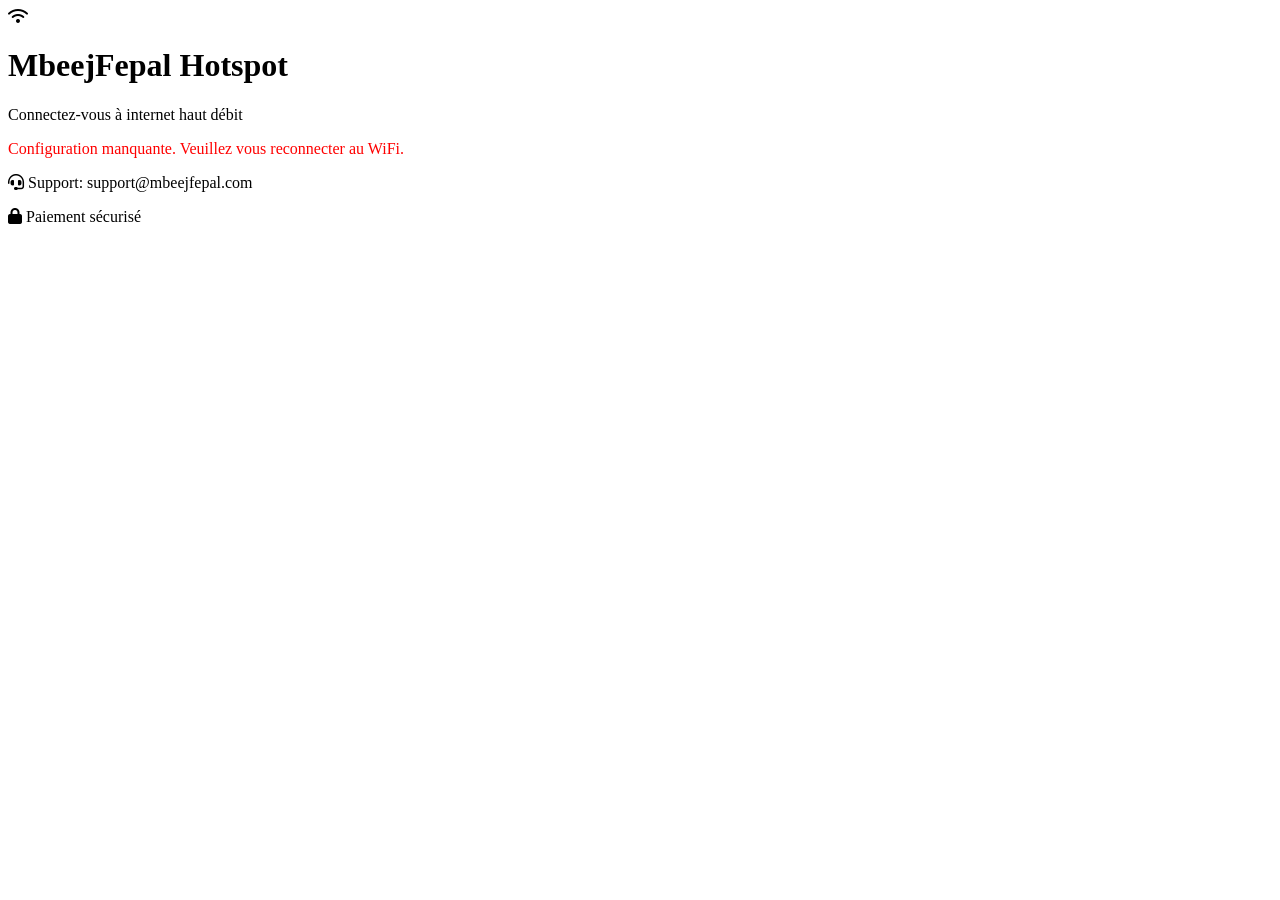
==== hotspot.html @ fd29b56a "init vercel project" ====
<!DOCTYPE html>
<html lang="fr">
<head>
    <meta charset="UTF-8">
    <meta name="viewport" content="width=device-width, initial-scale=1.0, maximum-scale=1.0, user-scalable=yes">
    <title>MbeejFepal - Portail Hotspot</title>
    <link rel="stylesheet" href="styles.css">
    <link rel="stylesheet" href="https://cdnjs.cloudflare.com/ajax/libs/font-awesome/6.0.0/css/all.min.css">
</head>
<body>
    <div class="container">
        <!-- Header -->
        <div class="header">
            <div class="logo">
                <i class="fas fa-wifi"></i>
            </div>
            <h1>MbeejFepal Hotspot</h1>
            <p>Connectez-vous à internet haut débit</p>
        </div>

        <!-- Loading -->
        <div id="loading" class="loading">
            <div class="spinner"></div>
            <p>Chargement des forfaits...</p>
        </div>

        <!-- Session active -->
        <div id="sessionActive" class="session-card" style="display: none;">
            <i class="fas fa-check-circle"></i>
            <h3>Vous êtes déjà connecté !</h3>
            <p id="sessionInfo">Profitez de votre connexion internet</p>
            <button onclick="window.location.href='http://neverssl.com'" class="btn btn-success">
                <i class="fas fa-globe"></i> Commencer à naviguer
            </button>
        </div>

        <!-- Forfaits -->
        <div id="plansContainer" style="display: none;">
            <h2 class="section-title"><i class="fas fa-tag"></i> Nos forfaits</h2>
            <div id="plansList" class="plans-grid"></div>
        </div>

        <!-- Footer -->
        <div class="footer">
            <p><i class="fas fa-headset"></i> Support: support@mbeejfepal.com</p>
            <p><i class="fas fa-lock"></i> Paiement sécurisé</p>
        </div>
    </div>

    <script src="script.js"></script>
</body>
</html>
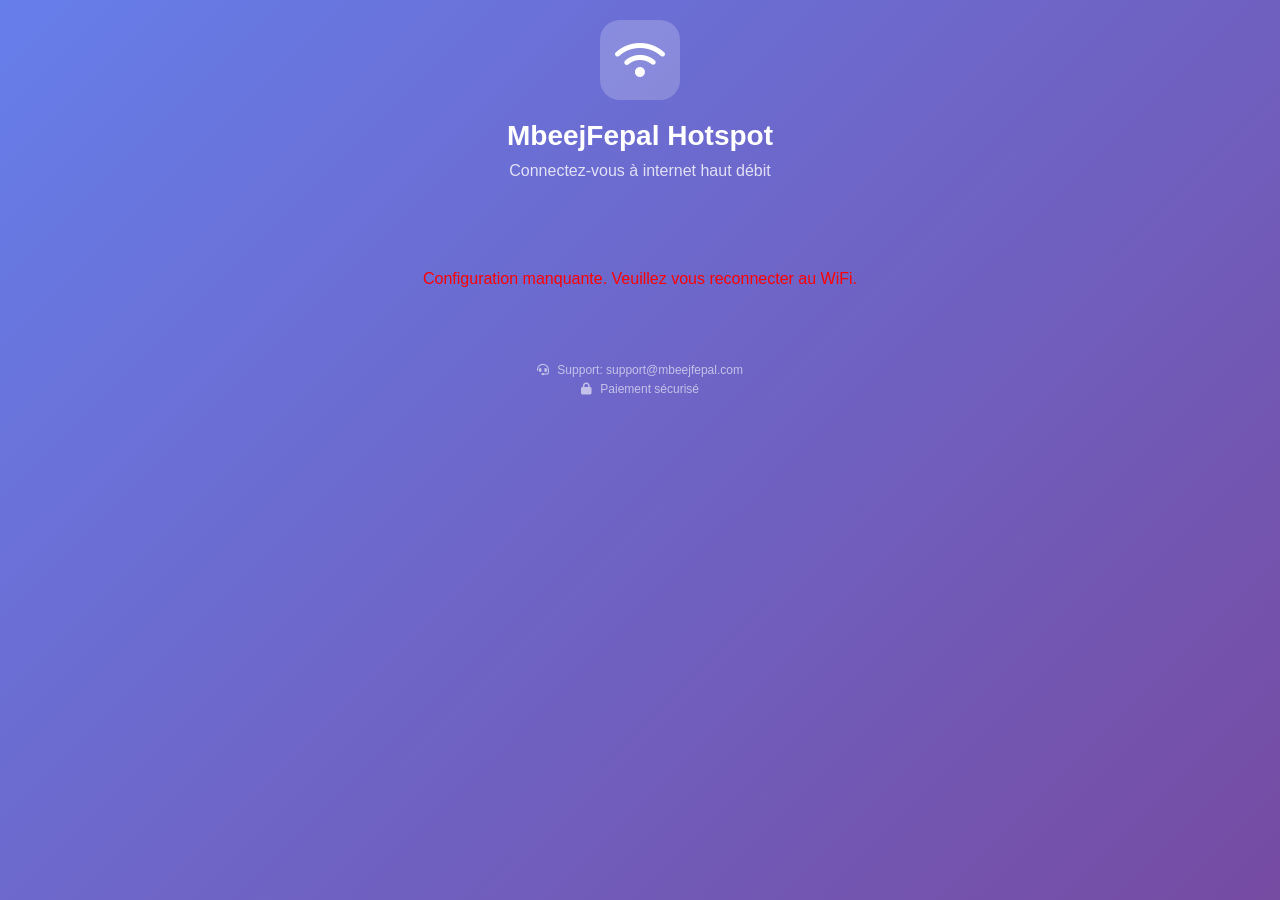
==== commit a63463d2: "modification style.css" ====
--- a/hotspot.html
+++ b/hotspot.html
@@ -4,7 +4,7 @@
     <meta charset="UTF-8">
     <meta name="viewport" content="width=device-width, initial-scale=1.0, maximum-scale=1.0, user-scalable=yes">
     <title>MbeejFepal - Portail Hotspot</title>
-    <link rel="stylesheet" href="styles.css">
+    <link rel="stylesheet" href="style.css">
     <link rel="stylesheet" href="https://cdnjs.cloudflare.com/ajax/libs/font-awesome/6.0.0/css/all.min.css">
 </head>
 <body>
--- a/style.css
+++ b/style.css
@@ -0,0 +1,373 @@
+* {
+    margin: 0;
+    padding: 0;
+    box-sizing: border-box;
+}
+
+body {
+    font-family: -apple-system, BlinkMacSystemFont, 'Segoe UI', Roboto, Helvetica, Arial, sans-serif;
+    background: linear-gradient(135deg, #667eea 0%, #764ba2 100%);
+    min-height: 100vh;
+    padding: 20px;
+}
+
+.container {
+    max-width: 1200px;
+    margin: 0 auto;
+}
+
+/* Header */
+.header {
+    text-align: center;
+    margin-bottom: 40px;
+    animation: fadeInDown 0.6s ease;
+}
+
+.logo {
+    width: 80px;
+    height: 80px;
+    background: rgba(255,255,255,0.2);
+    border-radius: 20px;
+    display: flex;
+    align-items: center;
+    justify-content: center;
+    margin: 0 auto 20px;
+}
+
+.logo i {
+    font-size: 40px;
+    color: white;
+}
+
+.header h1 {
+    color: white;
+    font-size: 28px;
+    margin-bottom: 10px;
+}
+
+.header p {
+    color: rgba(255,255,255,0.8);
+    font-size: 16px;
+}
+
+/* Section title */
+.section-title {
+    text-align: center;
+    color: white;
+    font-size: 22px;
+    margin-bottom: 25px;
+}
+
+.section-title i {
+    margin-right: 10px;
+}
+
+/* Loading */
+.loading {
+    text-align: center;
+    padding: 50px;
+    color: white;
+}
+
+.spinner {
+    width: 50px;
+    height: 50px;
+    border: 3px solid rgba(255,255,255,0.3);
+    border-radius: 50%;
+    border-top-color: white;
+    animation: spin 1s linear infinite;
+    margin: 0 auto 20px;
+}
+
+/* Plans grid */
+.plans-grid {
+    display: grid;
+    grid-template-columns: repeat(auto-fit, minmax(280px, 1fr));
+    gap: 20px;
+    margin-bottom: 40px;
+}
+
+/* Plan card */
+.plan-card {
+    background: white;
+    border-radius: 20px;
+    padding: 24px;
+    text-align: center;
+    transition: transform 0.3s ease, box-shadow 0.3s ease;
+    animation: fadeInUp 0.5s ease;
+    position: relative;
+}
+
+.plan-card:hover {
+    transform: translateY(-5px);
+    box-shadow: 0 20px 30px -10px rgba(0,0,0,0.2);
+}
+
+.plan-card.popular {
+    border: 2px solid #f59e0b;
+    transform: scale(1.02);
+}
+
+.popular-badge {
+    position: absolute;
+    top: -12px;
+    left: 50%;
+    transform: translateX(-50%);
+    background: linear-gradient(135deg, #f59e0b, #d97706);
+    color: white;
+    padding: 4px 16px;
+    border-radius: 20px;
+    font-size: 12px;
+    font-weight: bold;
+}
+
+.plan-icon {
+    width: 70px;
+    height: 70px;
+    background: linear-gradient(135deg, #667eea, #764ba2);
+    border-radius: 18px;
+    display: flex;
+    align-items: center;
+    justify-content: center;
+    margin: 0 auto 16px;
+}
+
+.plan-icon i {
+    font-size: 32px;
+    color: white;
+}
+
+.plan-card h3 {
+    font-size: 20px;
+    color: #1f2937;
+    margin-bottom: 8px;
+}
+
+.price {
+    font-size: 32px;
+    font-weight: bold;
+    color: #764ba2;
+    margin-bottom: 8px;
+}
+
+.currency {
+    font-size: 14px;
+    color: #6b7280;
+}
+
+.duration {
+    color: #6b7280;
+    font-size: 14px;
+    margin-bottom: 16px;
+}
+
+.features {
+    list-style: none;
+    margin: 20px 0;
+    text-align: left;
+}
+
+.features li {
+    margin-bottom: 10px;
+    font-size: 14px;
+    color: #4b5563;
+    display: flex;
+    align-items: center;
+    gap: 8px;
+}
+
+.features li i {
+    color: #10b981;
+    font-size: 14px;
+    width: 18px;
+}
+
+/* Buttons */
+.btn {
+    width: 100%;
+    padding: 14px;
+    border: none;
+    border-radius: 12px;
+    font-size: 16px;
+    font-weight: bold;
+    cursor: pointer;
+    transition: all 0.3s ease;
+    display: flex;
+    align-items: center;
+    justify-content: center;
+    gap: 8px;
+}
+
+.btn-primary {
+    background: linear-gradient(135deg, #667eea, #764ba2);
+    color: white;
+}
+
+.btn-primary:hover {
+    transform: scale(1.02);
+    box-shadow: 0 5px 15px rgba(102,126,234,0.4);
+}
+
+.btn-success {
+    background: #10b981;
+    color: white;
+}
+
+.btn-success:hover {
+    transform: scale(1.02);
+    background: #059669;
+}
+
+/* Session active card */
+.session-card {
+    background: white;
+    border-radius: 20px;
+    padding: 30px;
+    text-align: center;
+    margin-bottom: 30px;
+    animation: fadeInUp 0.5s ease;
+}
+
+.session-card i {
+    font-size: 60px;
+    color: #10b981;
+    margin-bottom: 15px;
+}
+
+.session-card h3 {
+    font-size: 22px;
+    color: #1f2937;
+    margin-bottom: 10px;
+}
+
+.session-card p {
+    color: #6b7280;
+    margin-bottom: 20px;
+}
+
+/* Success page */
+.success-card {
+    background: white;
+    border-radius: 30px;
+    padding: 40px;
+    text-align: center;
+    max-width: 450px;
+    margin: 50px auto;
+    animation: fadeInUp 0.5s ease;
+}
+
+.success-icon i {
+    font-size: 80px;
+    color: #10b981;
+    margin-bottom: 20px;
+}
+
+.success-card h1 {
+    font-size: 28px;
+    color: #1f2937;
+    margin-bottom: 15px;
+}
+
+.success-card p {
+    color: #6b7280;
+    margin-bottom: 10px;
+}
+
+.success-card .small {
+    font-size: 14px;
+    color: #9ca3af;
+}
+
+.progress-bar {
+    width: 100%;
+    height: 6px;
+    background: #e5e7eb;
+    border-radius: 3px;
+    margin: 25px 0;
+    overflow: hidden;
+}
+
+.progress {
+    width: 0%;
+    height: 100%;
+    background: linear-gradient(135deg, #667eea, #764ba2);
+    border-radius: 3px;
+    transition: width 1s linear;
+}
+
+/* Footer */
+.footer {
+    text-align: center;
+    padding: 20px;
+    color: rgba(255,255,255,0.6);
+    font-size: 12px;
+}
+
+.footer p {
+    margin: 5px 0;
+}
+
+.footer i {
+    margin-right: 5px;
+}
+
+/* Animations */
+@keyframes spin {
+    to { transform: rotate(360deg); }
+}
+
+@keyframes fadeInDown {
+    from {
+        opacity: 0;
+        transform: translateY(-30px);
+    }
+    to {
+        opacity: 1;
+        transform: translateY(0);
+    }
+}
+
+@keyframes fadeInUp {
+    from {
+        opacity: 0;
+        transform: translateY(30px);
+    }
+    to {
+        opacity: 1;
+        transform: translateY(0);
+    }
+}
+
+/* Responsive */
+@media (max-width: 768px) {
+    .container {
+        padding: 0;
+    }
+    
+    .plan-card.popular {
+        transform: scale(1);
+    }
+    
+    .header h1 {
+        font-size: 24px;
+    }
+    
+    .price {
+        font-size: 28px;
+    }
+}
+
+@media (max-width: 480px) {
+    .plans-grid {
+        grid-template-columns: 1fr;
+    }
+    
+    .plan-card {
+        padding: 20px;
+    }
+    
+    .success-card {
+        padding: 30px 20px;
+        margin: 20px;
+    }
+}
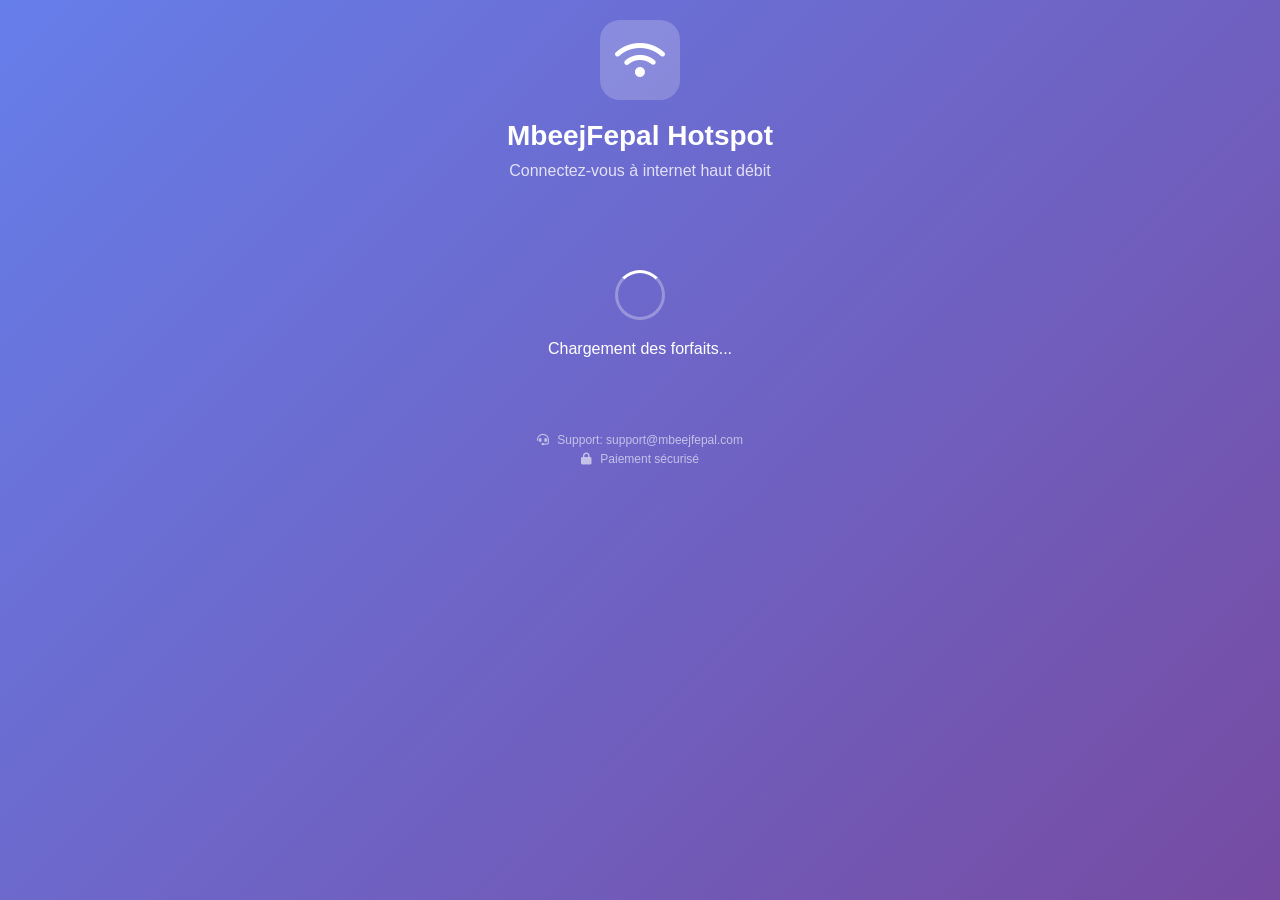
==== commit 972244bd: "Comment out script.js inclusion in hotspot.html" ====
--- a/hotspot.html
+++ b/hotspot.html
@@ -47,6 +47,6 @@
         </div>
     </div>
 
-    <script src="script.js"></script>
+    <!-- <script src="script.js"></script> -->
 </body>
-</html>+</html>
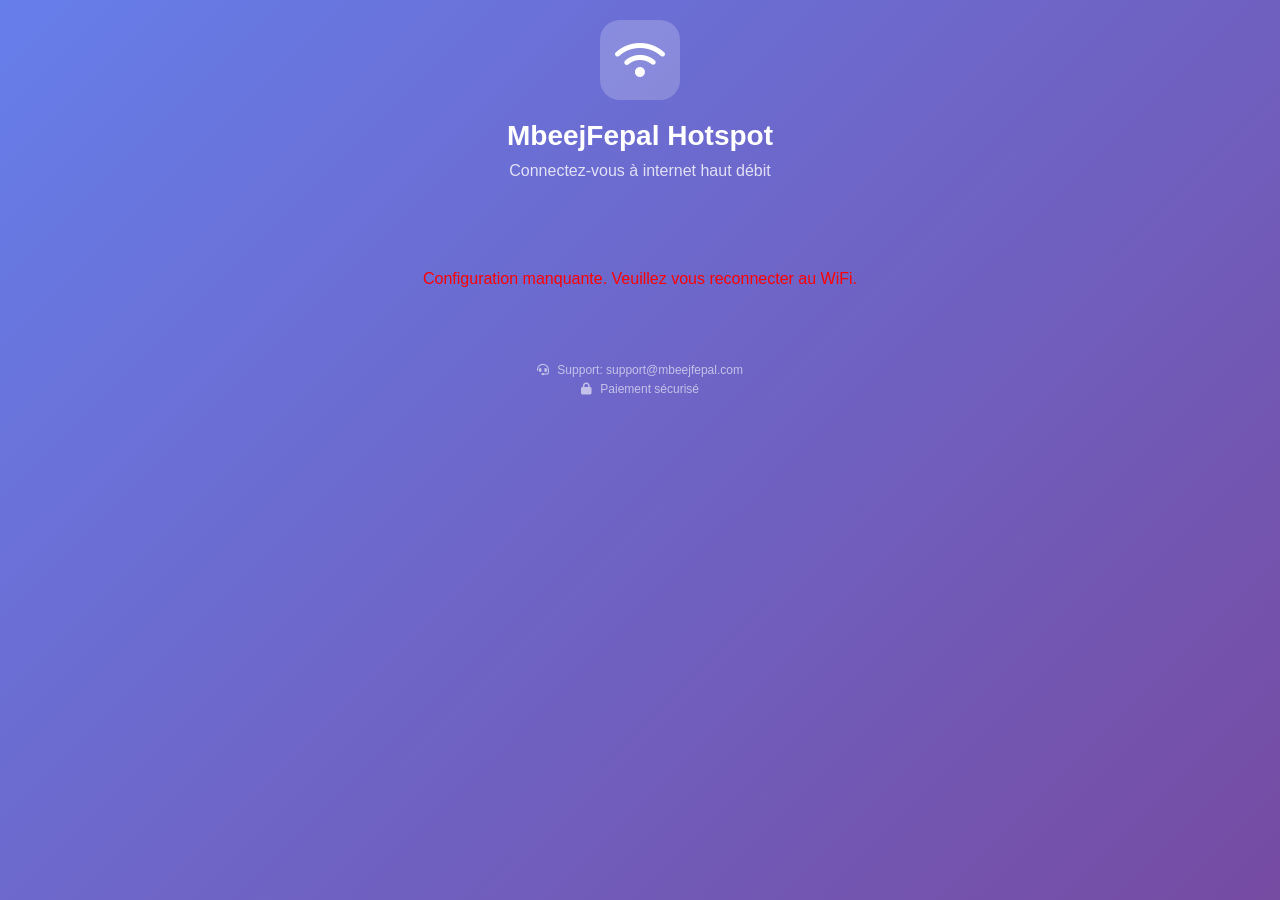
==== commit 2a6ddc55: "Refactor HTML structure and remove comments" ====
--- a/hotspot.html
+++ b/hotspot.html
@@ -2,51 +2,43 @@
 <html lang="fr">
 <head>
     <meta charset="UTF-8">
-    <meta name="viewport" content="width=device-width, initial-scale=1.0, maximum-scale=1.0, user-scalable=yes">
+    <meta name="viewport" content="width=device-width, initial-scale=1.0">
     <title>MbeejFepal - Portail Hotspot</title>
     <link rel="stylesheet" href="style.css">
     <link rel="stylesheet" href="https://cdnjs.cloudflare.com/ajax/libs/font-awesome/6.0.0/css/all.min.css">
 </head>
 <body>
     <div class="container">
-        <!-- Header -->
         <div class="header">
-            <div class="logo">
-                <i class="fas fa-wifi"></i>
-            </div>
+            <div class="logo"><i class="fas fa-wifi"></i></div>
             <h1>MbeejFepal Hotspot</h1>
             <p>Connectez-vous à internet haut débit</p>
         </div>
 
-        <!-- Loading -->
         <div id="loading" class="loading">
             <div class="spinner"></div>
             <p>Chargement des forfaits...</p>
         </div>
 
-        <!-- Session active -->
         <div id="sessionActive" class="session-card" style="display: none;">
             <i class="fas fa-check-circle"></i>
             <h3>Vous êtes déjà connecté !</h3>
-            <p id="sessionInfo">Profitez de votre connexion internet</p>
+            <p id="sessionInfo"></p>
             <button onclick="window.location.href='http://neverssl.com'" class="btn btn-success">
                 <i class="fas fa-globe"></i> Commencer à naviguer
             </button>
         </div>
 
-        <!-- Forfaits -->
         <div id="plansContainer" style="display: none;">
             <h2 class="section-title"><i class="fas fa-tag"></i> Nos forfaits</h2>
             <div id="plansList" class="plans-grid"></div>
         </div>
 
-        <!-- Footer -->
         <div class="footer">
             <p><i class="fas fa-headset"></i> Support: support@mbeejfepal.com</p>
             <p><i class="fas fa-lock"></i> Paiement sécurisé</p>
         </div>
     </div>
-
-    <!-- <script src="script.js"></script> -->
+    <script src="script.js"></script>
 </body>
 </html>
